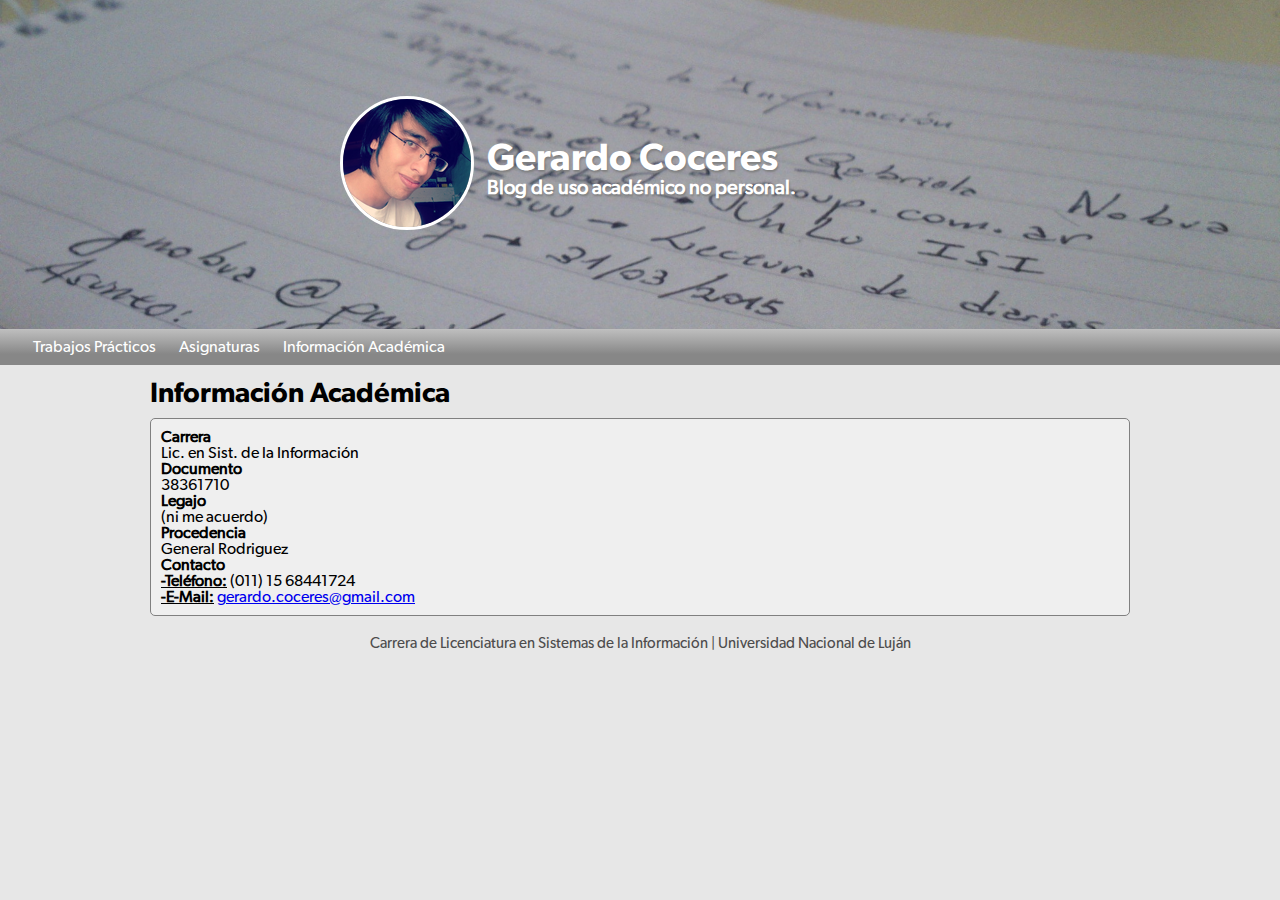
==== blog/academico.html @ 12db02bb "inicial" ====
<!DOCTYPE html>
<html>

<head>
		<title>Gerardo Coceres | UNLu: Información Académica</title>
		<meta http-equiv="Content-type" content="text/html;charset=UTF-8">
		<link href="css/stylesheet.css" rel="stylesheet" type="text/css">
</head>

<body>
	<header>
		<div id="portada">
			<img src="img/foto.png">
			<div id="nombresitio">
				<h1 class="titular">Gerardo Coceres</p>
				<h2 class="descripcion">Blog de uso académico no personal.</p>
			</div>
		</div>

 	</header>
			
	<div id="nav">
		<ul class="links">
			<li><a href="http://google.com/">Trabajos Prácticos</a></li>
			<li><a href="http://bing.com">Asignaturas</a></li>
	  		<li><a href="http://yahoo.com">Información Académica</a></li>
		</ul>
	</div>

		<h3 id="seccion">Información Académica</h3>

		<div id="fijo">
				<p><b>Carrera</b></p>
				<p>Lic. en Sist. de la Información</p>
				
				<p><b>Documento</b></p>
				<p>38361710</p>
				
				<p><b>Legajo</b></p>
				<p>(ni me acuerdo)</p>
				
				<p><b>Procedencia</b></p>
				<p>General Rodriguez</p>
				
				<p><b>Contacto</b></p>
				<p><u><b>-Teléfono:</u> </b>(011) 15 68441724</p>
				<p><u><b>-E-Mail:</u> </b><a href="mailto:gerardo.coceres@gmail.com">gerardo.coceres@gmail.com</a></p>
					</ul>
		</div>

		<footer>
			<div id="copy"><p>Carrera de Licenciatura en Sistemas de la Información | Universidad Nacional de Luján</p></div>
		</footer>


</body>


</html>
---- blog/css/stylesheet.css ----
@font-face {
	font-family: 'Gibson';
	src: url('../fonts/gibson-regular.otf')  format("opentype");
	font-weight: normal;
    font-style: normal;
}

@font-face {
	font-family: Gibson Semi-Bold;
	src: url('../fonts/gibson-semibold.otf');
}

@font-face {
	font-family: Gibson Italic;
	src: url('../fonts/gibson-italic.otf');
}

* {
	font-family: 'Gibson', Segoe UI, sans-serif;
	margin: 0px;
	padding: 0px;
}

body {
	background-color: #E7E7E7;
}


header {
	background: url('../img/background.jpg');
	width: 100%;
	padding: 96px 0px;
	background-size: cover;
	background-position: center;
}

header #portada {
	vertical-align: middle;
	margin: 0px auto 0px auto;
	width: 600px;
}

header #portada img {
	border: solid white;
	border-radius: 80px;
}

header #nombresitio {
	color: white;
	text-shadow: 1px 2px 2px grey;
	display: inline-block;
	padding: 0px 0px 35px 10px;
	vertical-align: bottom;
}

header .titular {
	font-family: Gibson Semi-Bold, Segoe UI, sans-serif;
	font-size: 38px;

}

header .descripcion {
	font-family: Gibson, Segoe UI, sans-serif;
	font-size:20px;
}

#nav {
	background-image: linear-gradient(to bottom, #BFBFBF 0%, #878787 70%);
}

#nav ul {
	margin-left: 23px;
}

#nav li a {
	font-family: Gibson, Segoe UI, sans-serif;
	text-decoration: none;
	color: white;
}

#nav li {
	display: inline-block;
	padding: 10px;
	list-style: none;
}

li.selected a {
	font-weight: bold;
}


.posts {
	background-color: #EFEFEF;
	padding: 10px;
	border: #808080 1px solid;
	border-radius: 5px;
	margin: 20px 150px 20px;
	text-align: left;	
}

.posts h3 {
	color: #4E4D4D;
	font-size: 25px;
	font-family: Gibson Semi-Bold, Segoe UI, sans-serif;
}

.posts .link {
	border: 1px solid;
	background-color: #AEAEAE;
	border-radius: 2px;
	margin: 15px;
	padding: 5px;
	text-align: center;
	font-style: italic;
}

.posts .link a {
	font-family: Gibson Italic, Segoe UI, sans-serif;
	text-decoration: none;
	color: white;
}

.posts .cita {
	border: 1px solid;
	border-radius: 2px;
	margin: 15px;
	padding: 5px;
	text-align: left;
	background-color: #FFF;
}

.posts .cita p {
	font-family: Cambria;
	font-size: 28px;
	color: #2A2A2A;
	margin: 5px;
}

.posts .cita .autor {
	font-size: 18px;
	font-style: italic;
}

.posts .imagen {
	text-align: center;
	margin-top: 10px;
}

.posts .imagen img {
	width: 50%;
	border-radius: 5px;
}

footer {
	font-family: Gibson;
	font-size: 15px;
	color: #4E4D4D;
	text-align: center;
	margin-block-end: 30px; 
}


/* Secciones fijas */

#seccion {
	font-family: Gibson Semi-Bold;
	font-size: 28px;
	margin: 15px 150px 10px;

}

#fijo {
	background-color: #EFEFEF;
	padding: 10px;
	border: #808080 1px solid;
	border-radius: 5px;
	margin: 0px 150px 20px;
	text-align: left;	
}
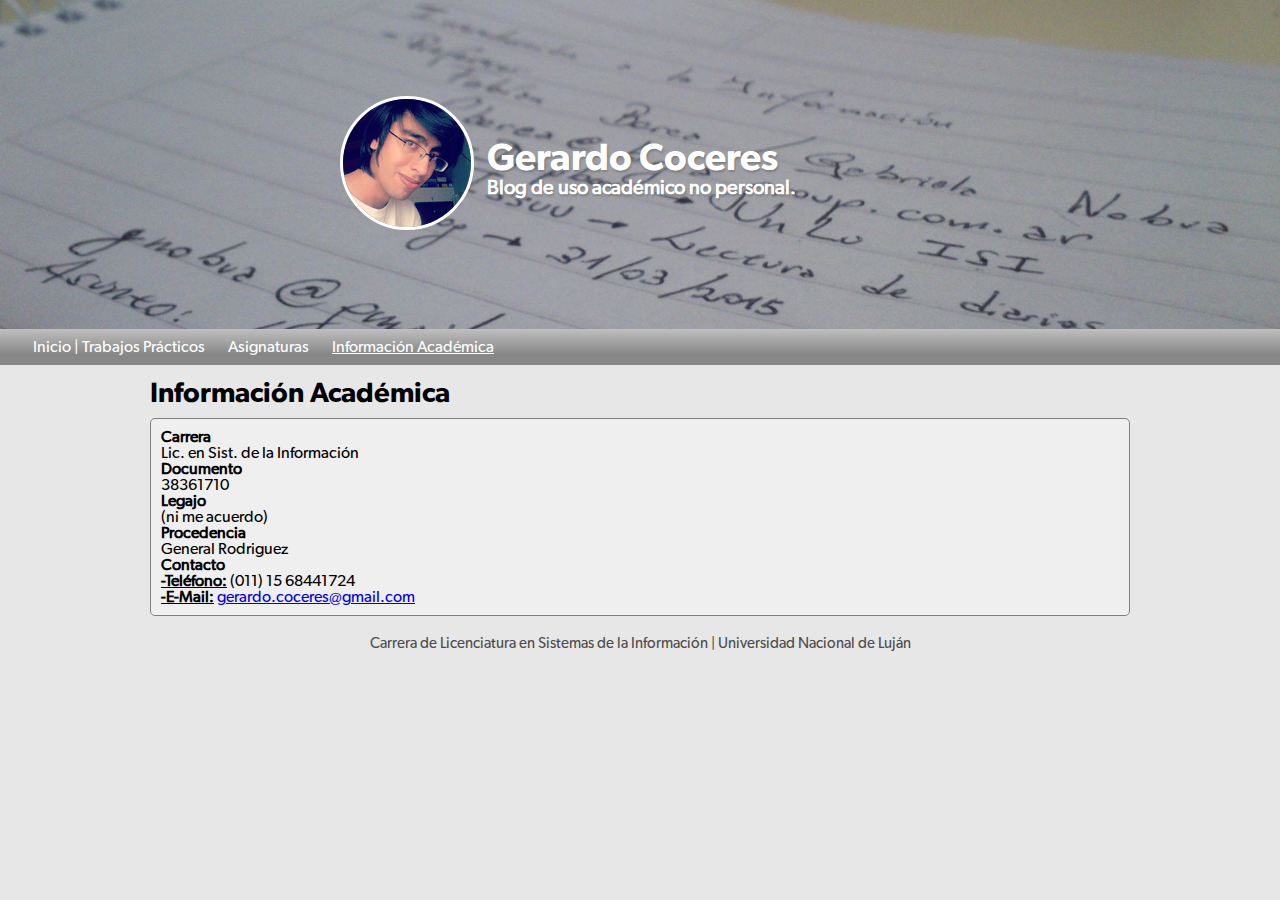
==== commit 11030ea0: "Primera versión final funcional." ====
--- a/blog/academico.html
+++ b/blog/academico.html
@@ -21,9 +21,9 @@
 			
 	<div id="nav">
 		<ul class="links">
-			<li><a href="http://google.com/">Trabajos Prácticos</a></li>
-			<li><a href="http://bing.com">Asignaturas</a></li>
-	  		<li><a href="http://yahoo.com">Información Académica</a></li>
+			<li><a href="./">Inicio | Trabajos Prácticos</a></li>
+			<li><a href="#">Asignaturas</a></li>
+	  		<li><a href="#"><u>Información Académica</a></u></li>
 		</ul>
 	</div>
 
